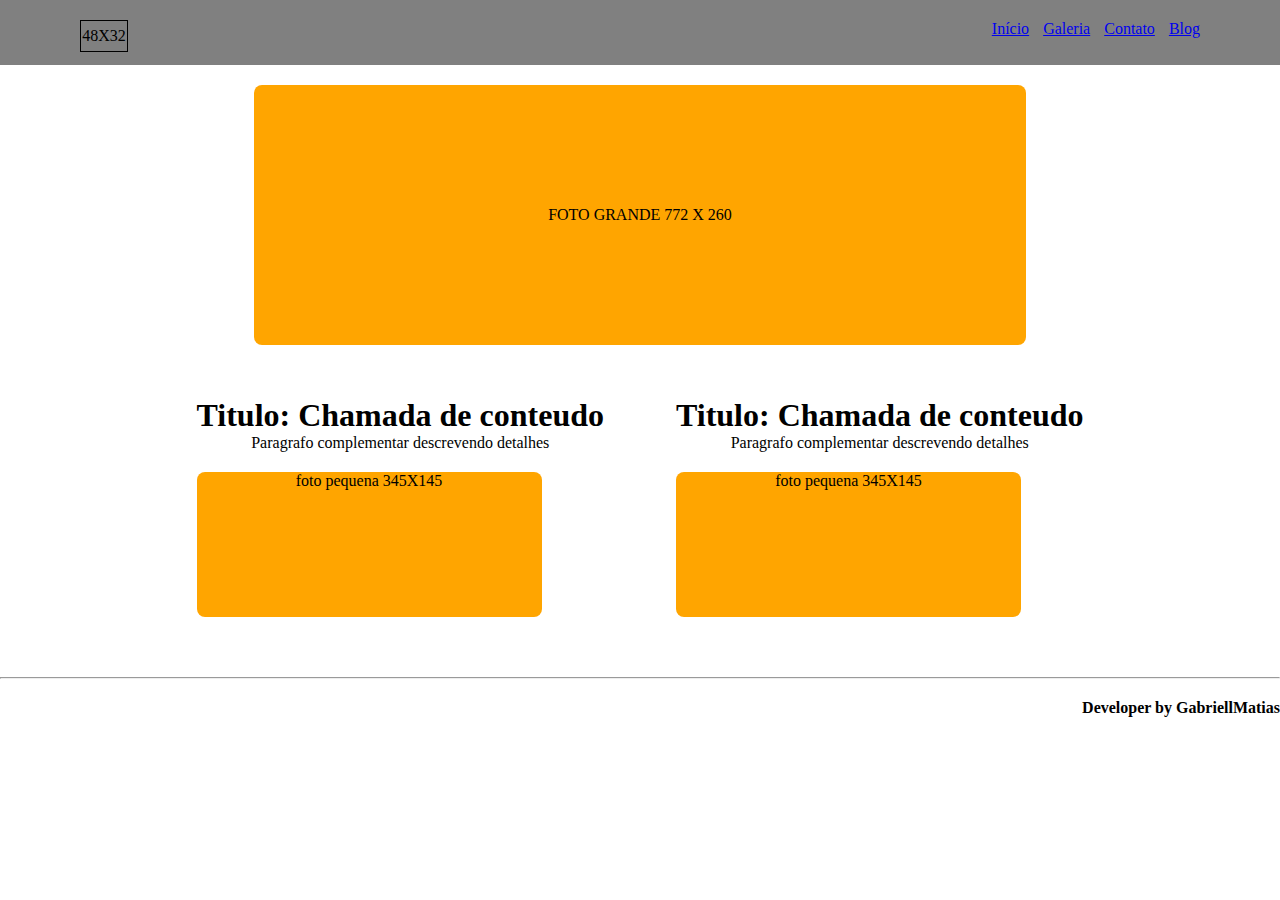
==== src/index.html @ 034705b1 ":hammer: First commit, updating files" ====
<!DOCTYPE html>
<html lang="pt-BR">
<head>
  <meta charset="UTF-8">
  <meta http-equiv="X-UA-Compatible" content="IE=edge">
  <meta name="viewport" content="width=device-width, initial-scale=1.0">
  <link rel="stylesheet" type="text/css" href="style.css"/>
  <title>Home</title>
</head>
<body>
  <header class="header-container">
    <div class="logo-icon"><img src="" alt=""> 48X32</div>
      <nav>
        <ul class="navBarList">
          <li><a href="/src/index.html">Início</a></li>
          <li><a href="/src/galeria.html">Galeria</a></li>
          <li><a href="/src/contato.html">Contato</a></li>
          <li><a href="/src/blog.html">Blog</a></li>
        </ul>
      </nav>
  </header>
  <main class="home-container">
    <section class="home-section">
      <div class="home-image">
        <img src="" alt=""> FOTO GRANDE 772 X 260
      </div>
      <div class="home-products-items">
        <div class="home-product-item">
          <header>
            <h1>Titulo: Chamada de conteudo</h1>
            <span>Paragrafo complementar descrevendo detalhes</span>
          </header>
          <div class="home-product-image">
            foto pequena 345X145
          </div>
        </div>
        <div  class="home-product-item">
          <header>
            <h1>Titulo: Chamada de conteudo</h1>
            <span>Paragrafo complementar descrevendo detalhes</span>
          </header>
          <div class="home-product-image">
            foto pequena 345X145
          </div>
        </div>
      </div>
    </section>
  </main>
  <footer class="main-footer">
    <hr/>
    <span>Developer by GabriellMatias</span>
  </footer>
</body>
</html>
---- src/style.css ----
*{
  margin: 0;
  padding: 0;
  box-sizing: border-box;
}

/*Header style*/
header{
  display:flex;
}
.header-container{
  display: flex;
  background-color:gray;
  height:65px;
  width:full;
  justify-content:space-between;
  padding:20px 80px;
}
.navBarList{
  display: flex;
  gap:14px;
  list-style:none;
}
.logo-icon{
  border:1px solid #000;
  width:48px;
  height:32px;
  display:flex;
  align-items:center;
  justify-content:center;
}

/*Home Style*/
.home-container{
  padding:20px;
  height:fit-content;
}

.home-section{
  display:flex;
  flex-direction:column;
  align-items:center;
  justify-content:center;
  text-align:center;
  gap:32px;
}
.home-image{
  width:772px;
  height:260px;
  display:flex;
  align-items:center;
  justify-content:center;
  background:orange;
  border-radius:8px;
}
.home-products-items{
  display:flex;
  align-items:center;
  justify-content:center;
  gap:32px;
  height:auto;
  width:full;
}
.home-product-item{
  border-radius:8px;
  height:auto;
  width:auto;
  padding:20px;
}
.home-product-item header{
  display:block;
  padding-bottom:20px;
}
.home-product-image{
  border-radius:8px;
  width:345px;
  height:145px;
  background:orange;
}
/*galeria style*/
.galery-product-item{
  width:fit-content;
  height:fit-content;
  padding:30px;
  border:1px solid #000;
  display:flex;
  flex-direction:column;
  text-align:center;
 
  justify-self: center;
  align-self: center;
  gap:24px;
}
.galery-product-item img{
  width:192px;
  height:141px;
}
.galery-grid-section{
  display:grid;
  grid-template-columns: repeat(3, 1fr);
  align-items:center;
  justify-content:center;
  gap:32px;
}

/* Contact style*/
.contact-container{
  display:flex;
  flex-direction:column;
  justify-content:center;
  gap:32px;
  padding:20px;
}
.contact-container h1{
text-align:left;
}
.contact-forms-container {
  width:fit-content;
  height:fit-content;
  display:flex;
  justify-self: center;
  align-self: center;
  flex-direction:column;
  gap:24px;
  align-items:end;
}
.contact-forms-container section{
  display:flex;
  gap:24px;
}
.footer-contact-section{
  display:flex;
  flex-direction:column;
  gap:24px;
  width:386px;
}
.contact-forms-container button{
  width:75px;
  height:2rem;
}
#message{
  width:full;
  height:100px;
}
.separed-section-forms{
  display:flex;
  flex-direction:column;
  gap:24px;
}

/*blog style*/
.blog-container{
  display:flex;
  flex-direction:column;
  gap:32px;
  padding:20px;
}
.blog-container section{
  display:flex;
  flex-direction:column;
  align-items:center;
  justify-content:center;
  gap:32px;
}
.blog-item{
  width:345px;
  display:flex;
  flex-direction:column;
  align-items:start;
  gap:24px;
}
.blog-item header{
  display:block;
}

.blog-item img{
  width:345px;
  height:145px;
  margin-top:10px;
  background:orange;
  border-radius:8px;
}


/* Footer Style*/
.main-footer{
  padding:20px 0 20px 0;
  text-align:right;
  display:flex;
  flex-direction:column;
  gap:20px;
}
.main-footer span{
  font-size:16px;
  font-weight:bold;
}
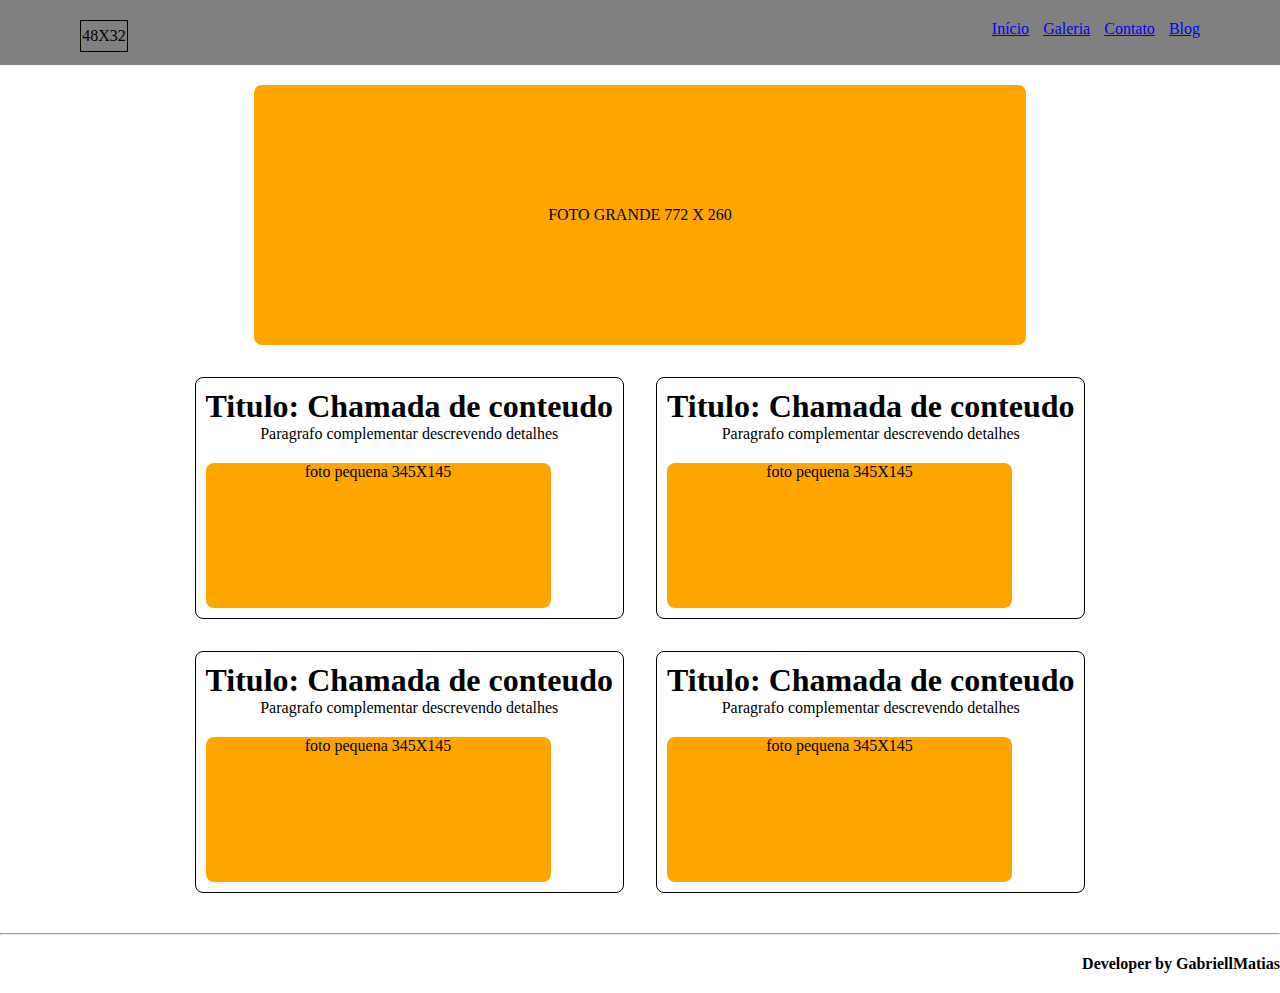
==== commit 1c4252f4: ":hammer: Feat: finishing styleguide, starting to addcustom images" ====
--- a/src/index.html
+++ b/src/index.html
@@ -44,6 +44,28 @@
           </div>
         </div>
       </div>
+      
+      <div class="home-products-items">
+        <div class="home-product-item">
+          <header>
+            <h1>Titulo: Chamada de conteudo</h1>
+            <span>Paragrafo complementar descrevendo detalhes</span>
+          </header>
+          <div class="home-product-image">
+            foto pequena 345X145
+          </div>
+        </div>
+        <div  class="home-product-item">
+          <header>
+            <h1>Titulo: Chamada de conteudo</h1>
+            <span>Paragrafo complementar descrevendo detalhes</span>
+          </header>
+          <div class="home-product-image">
+            foto pequena 345X145
+          </div>
+        </div>
+      </div>
+      
     </section>
   </main>
   <footer class="main-footer">
--- a/src/style.css
+++ b/src/style.css
@@ -35,6 +35,10 @@
   padding:20px;
   height:fit-content;
 }
+.home-container-contato{
+  padding:20px;
+  height:100vh;
+}
 
 .home-section{
   display:flex;
@@ -62,10 +66,11 @@
   width:full;
 }
 .home-product-item{
+  border:1px solid #000;
   border-radius:8px;
   height:auto;
   width:auto;
-  padding:20px;
+  padding:10px;
 }
 .home-product-item header{
   display:block;
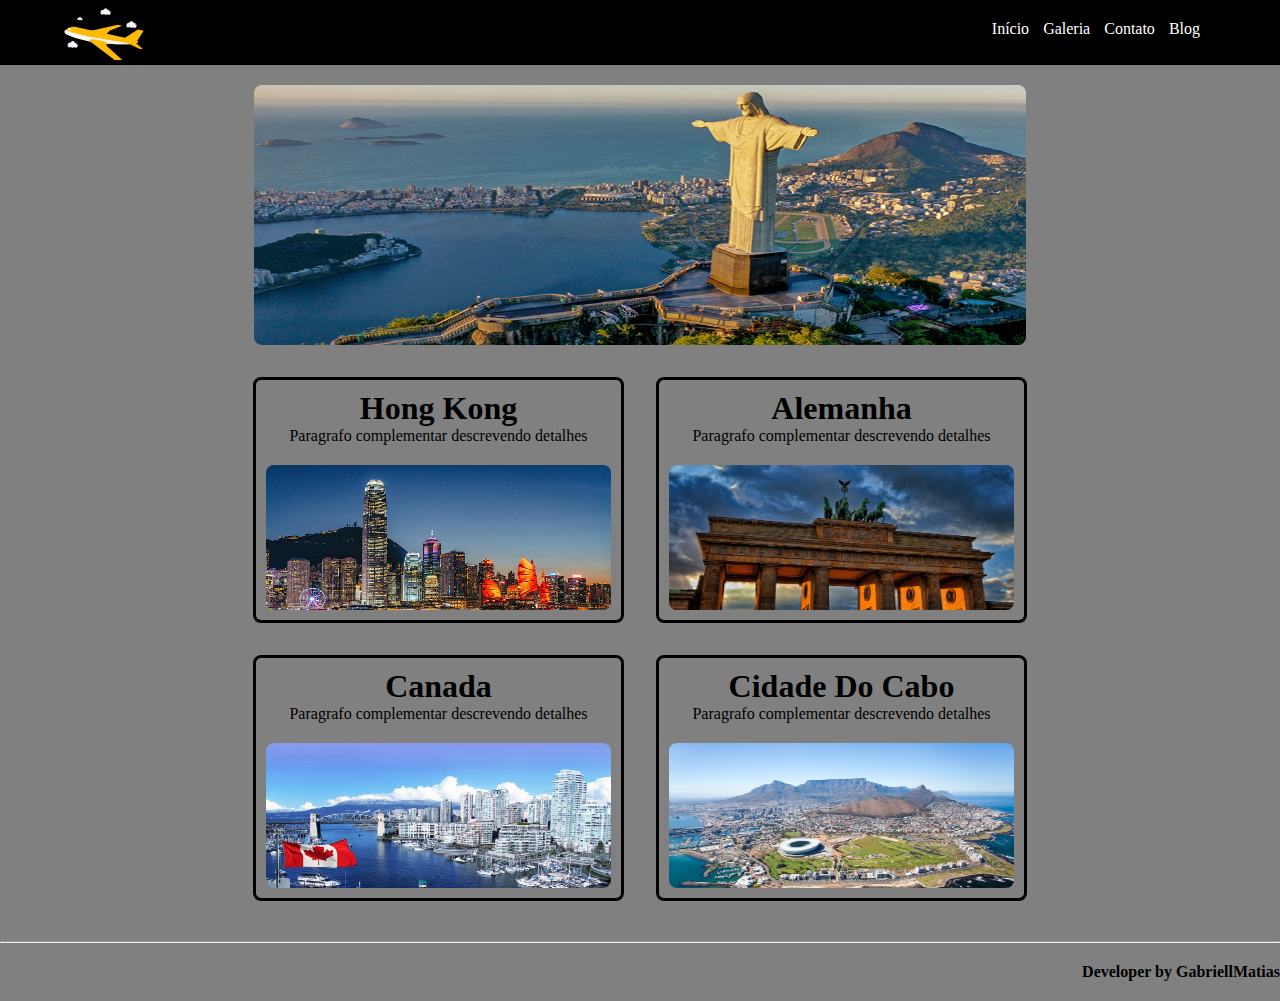
==== commit 86e0e9c8: ":rocket: Finished project" ====
--- a/src/index.html
+++ b/src/index.html
@@ -9,7 +9,7 @@
 </head>
 <body>
   <header class="header-container">
-    <div class="logo-icon"><img src="" alt=""> 48X32</div>
+    <div class="logo-icon"><a href="/src/index.html"><img src="/src/assets/Airplane.svg" alt=""></a></div>
       <nav>
         <ul class="navBarList">
           <li><a href="/src/index.html">Início</a></li>
@@ -22,25 +22,25 @@
   <main class="home-container">
     <section class="home-section">
       <div class="home-image">
-        <img src="" alt=""> FOTO GRANDE 772 X 260
+        <img src="/src/assets/cristoRedentor.png" alt=""> 
       </div>
       <div class="home-products-items">
         <div class="home-product-item">
           <header>
-            <h1>Titulo: Chamada de conteudo</h1>
+            <h1>Hong Kong</h1>
             <span>Paragrafo complementar descrevendo detalhes</span>
           </header>
           <div class="home-product-image">
-            foto pequena 345X145
+            <img src="/src/assets/HongKong.png" alt="">
           </div>
         </div>
         <div  class="home-product-item">
           <header>
-            <h1>Titulo: Chamada de conteudo</h1>
+            <h1>Alemanha</h1>
             <span>Paragrafo complementar descrevendo detalhes</span>
           </header>
           <div class="home-product-image">
-            foto pequena 345X145
+            <img src="/src/assets/alemanha.png" alt="">
           </div>
         </div>
       </div>
@@ -48,20 +48,20 @@
       <div class="home-products-items">
         <div class="home-product-item">
           <header>
-            <h1>Titulo: Chamada de conteudo</h1>
+            <h1>Canada</h1>
             <span>Paragrafo complementar descrevendo detalhes</span>
           </header>
           <div class="home-product-image">
-            foto pequena 345X145
+            <img src="/src/assets/Canada.png" alt="">
           </div>
         </div>
         <div  class="home-product-item">
           <header>
-            <h1>Titulo: Chamada de conteudo</h1>
+            <h1>Cidade Do Cabo</h1>
             <span>Paragrafo complementar descrevendo detalhes</span>
           </header>
           <div class="home-product-image">
-            foto pequena 345X145
+            <img src="/src/assets/cidadeDoCabo.png" alt="">
           </div>
         </div>
       </div>
--- a/src/style.css
+++ b/src/style.css
@@ -3,6 +3,9 @@
   padding: 0;
   box-sizing: border-box;
 }
+body{
+  background:gray;
+}
 
 /*Header style*/
 header{
@@ -10,7 +13,7 @@
 }
 .header-container{
   display: flex;
-  background-color:gray;
+  background-color:black;
   height:65px;
   width:full;
   justify-content:space-between;
@@ -20,14 +23,27 @@
   display: flex;
   gap:14px;
   list-style:none;
-}
+
+}
+.navBarList a{
+  text-decoration:none;
+  color:white;
+  transition:0.5s;
+}
+.navBarList a:hover{
+  color:gray;
+}
+
 .logo-icon{
-  border:1px solid #000;
   width:48px;
   height:32px;
   display:flex;
   align-items:center;
   justify-content:center;
+}
+.logo-icon img{
+  width:82px;
+  height:80px;
 }
 
 /*Home Style*/
@@ -54,9 +70,18 @@
   display:flex;
   align-items:center;
   justify-content:center;
-  background:orange;
-  border-radius:8px;
-}
+  border-radius:8px;
+  overflow:hidden;
+  transition: 1s;
+}
+.home-image img{
+  width:100%;
+  height:130%;
+}
+.home-image:hover{
+  transform:scale(110%);
+}
+
 .home-products-items{
   display:flex;
   align-items:center;
@@ -66,11 +91,15 @@
   width:full;
 }
 .home-product-item{
-  border:1px solid #000;
+  border:3px solid #000;
   border-radius:8px;
   height:auto;
   width:auto;
   padding:10px;
+  transition:0.5s;
+}
+.home-product-item:hover{
+  background:white;
 }
 .home-product-item header{
   display:block;
@@ -81,24 +110,43 @@
   width:345px;
   height:145px;
   background:orange;
+  overflow:hidden;
+  transition: 1s;
+}
+.home-product-image img{
+  width:100%;
+  height:130%;
+}
+.home-product-image:hover{
+  transform:scale(103%);
 }
 /*galeria style*/
 .galery-product-item{
   width:fit-content;
   height:fit-content;
   padding:30px;
-  border:1px solid #000;
+  border:3px solid #000;
   display:flex;
   flex-direction:column;
   text-align:center;
  
+  border-radius:8px;
   justify-self: center;
   align-self: center;
   gap:24px;
+  transition:1s;
+}
+.galery-product-item:hover{
+  transform:scale(103%);
+  color:white;
+}
+.galery-product-item span{
+  font-weight:bold;
 }
 .galery-product-item img{
   width:192px;
   height:141px;
+  border-radius:4px;
 }
 .galery-grid-section{
   display:grid;
@@ -133,6 +181,9 @@
   display:flex;
   gap:24px;
 }
+.contact-forms-container input{
+  border-radius:4px;
+}
 .footer-contact-section{
   display:flex;
   flex-direction:column;
@@ -173,6 +224,11 @@
   flex-direction:column;
   align-items:start;
   gap:24px;
+  transition:1s;
+}
+.blog-item:hover{
+ color:white;
+ transform:scale(101%);
 }
 .blog-item header{
   display:block;
